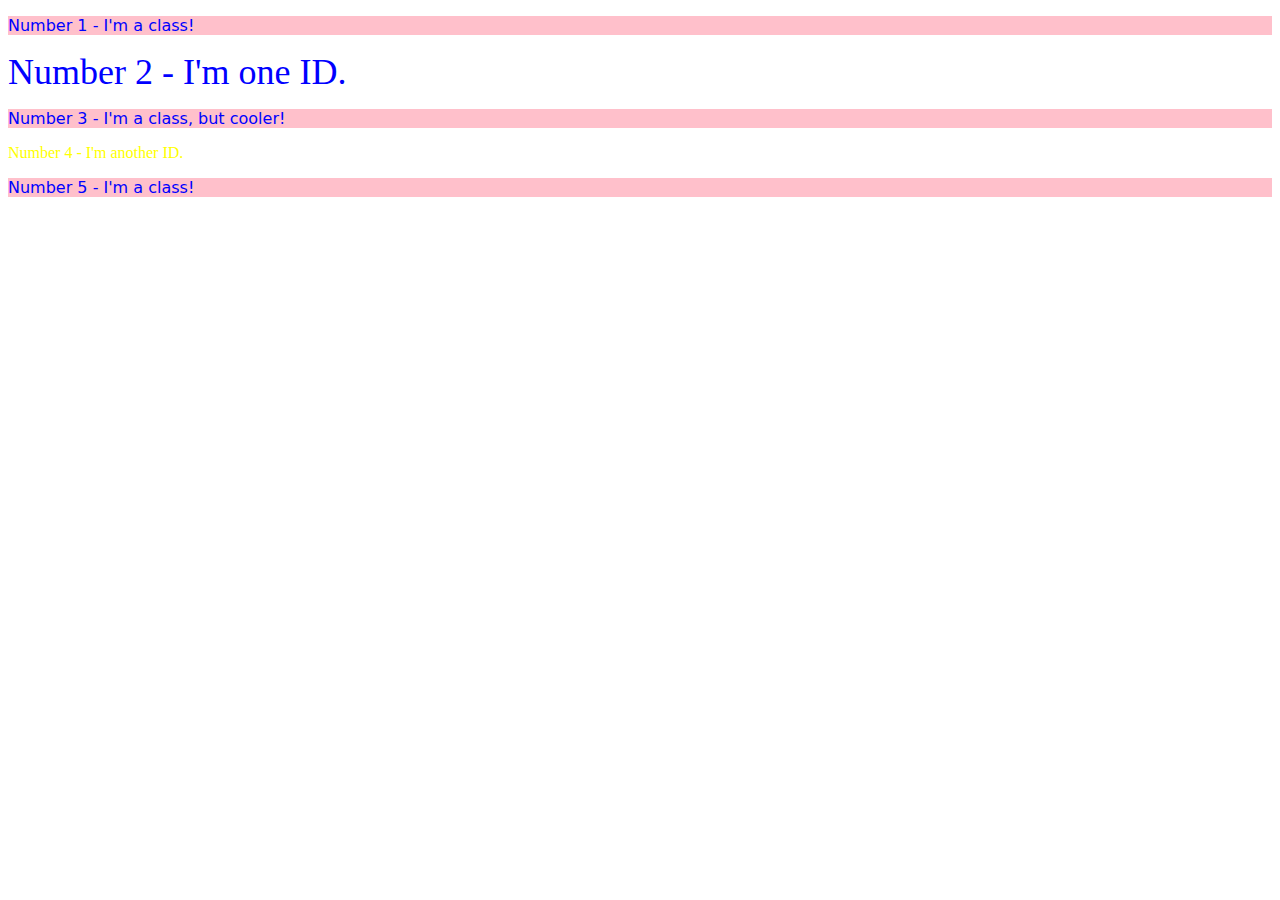
==== foundations/02-class-id-selectors/index.html @ 02a0a83c "working through lesson 2" ====
<!DOCTYPE html>
<html lang="en">
  <head>
    <meta charset="UTF-8">
    <meta http-equiv="X-UA-Compatible" content="IE=edge">
    <meta name="viewport" content="width=device-width, initial-scale=1.0">
    <title>Class and ID Selectors</title>
    <link rel="stylesheet" href="style.css">
  </head>
  <body>
    <p class="odds">Number 1 - I'm a class!</p>
    <div id="two">Number 2 - I'm one ID.</div>
    <p class="odds">Number 3 - I'm a class, but cooler!</p>
    <div id="four">Number 4 - I'm another ID.</div>
    <p class="odds">Number 5 - I'm a class!</p>
  </body>
</html>
---- foundations/02-class-id-selectors/style.css ----
.odds{
    color: blue;
    background-color: pink;
    font-family: Verdana, "DejaVu Sans", sans-serif;
}

#two{
    color: blue;
    font-size: 36px;
}

#four{
    color: yellow;
}
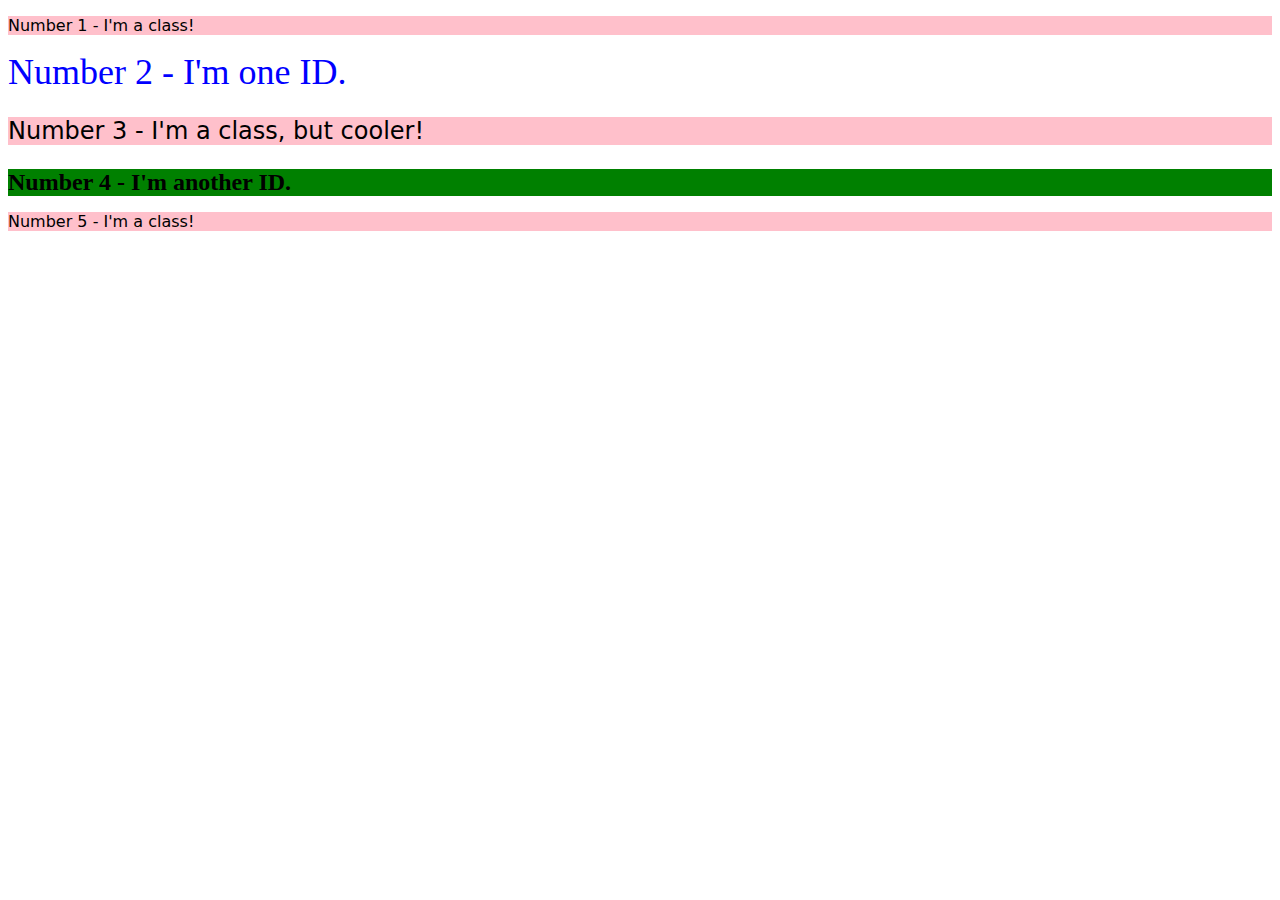
==== commit 00bcca95: "completed lesson 2" ====
--- a/foundations/02-class-id-selectors/index.html
+++ b/foundations/02-class-id-selectors/index.html
@@ -10,7 +10,7 @@
   <body>
     <p class="odds">Number 1 - I'm a class!</p>
     <div id="two">Number 2 - I'm one ID.</div>
-    <p class="odds">Number 3 - I'm a class, but cooler!</p>
+    <p class="odds adjust">Number 3 - I'm a class, but cooler!</p>
     <div id="four">Number 4 - I'm another ID.</div>
     <p class="odds">Number 5 - I'm a class!</p>
   </body>
--- a/foundations/02-class-id-selectors/style.css
+++ b/foundations/02-class-id-selectors/style.css
@@ -1,7 +1,10 @@
 .odds{
-    color: blue;
     background-color: pink;
     font-family: Verdana, "DejaVu Sans", sans-serif;
+}
+
+.adjust{
+    font-size: 24px;
 }
 
 #two{
@@ -10,5 +13,7 @@
 }
 
 #four{
-    color: yellow;
+    background-color: green;
+    font-size: 24px;
+    font-weight: 700;
 }
